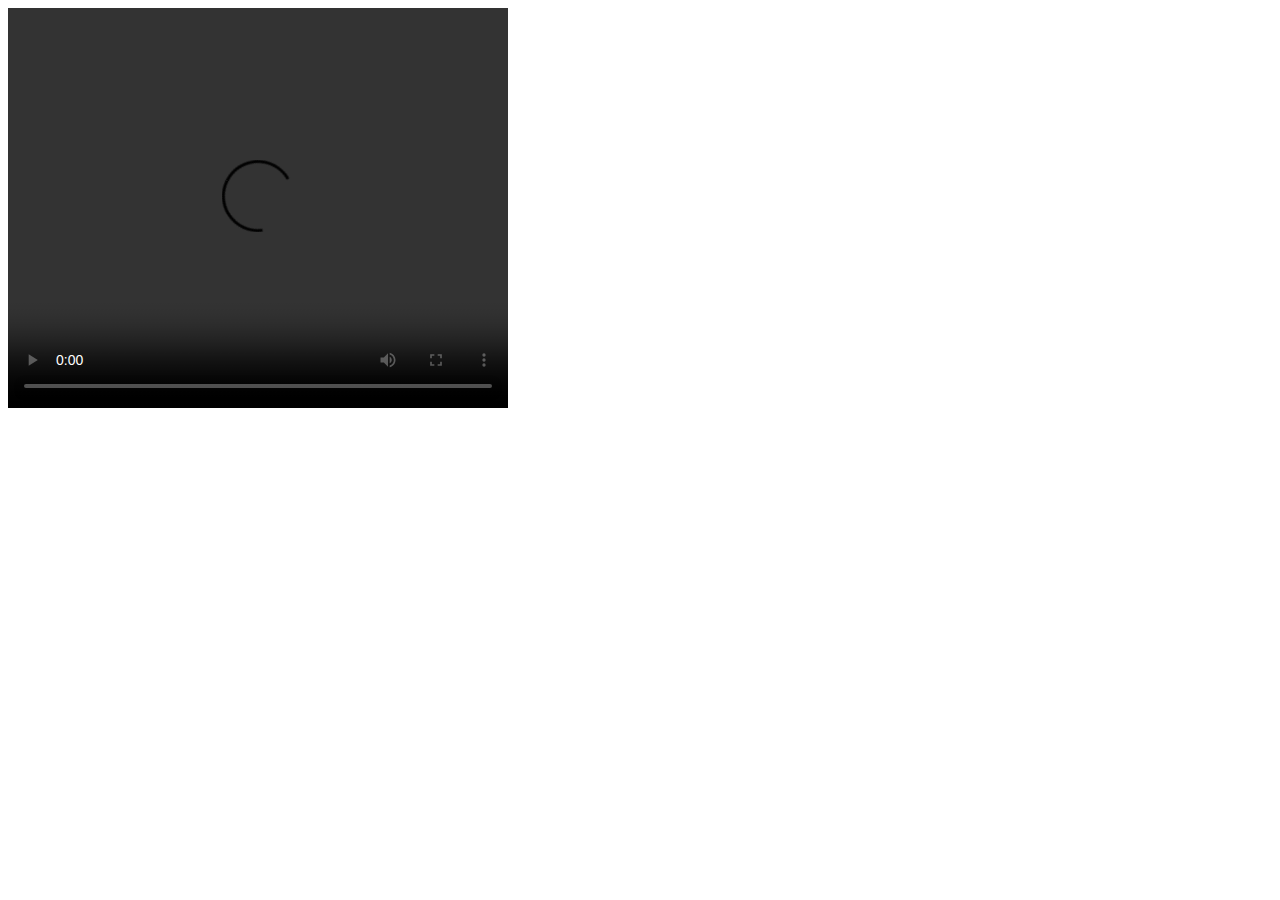
==== example/index.html @ 4c2f84e1 "CSS customization added, few fixes" ====
<!DOCTYPE HTML>
<html>
    <head>
        <meta charset="UTF-8">
        <title>Subtitulator</title>
        <style>

        </style>
        <script src="../multisub.js"></script>
    </head>
    <body>
        <video width="500" height="400" data-multisub="white,yellow,red" controls>
            <source src=http://techslides.com/demos/sample-videos/small.mp4 type=video/mp4>
            <track kind="subtitles" src="../sub.vtt">
            <track kind="subtitles" src="../sub2.vtt">
        </video>
    </body>
</html>
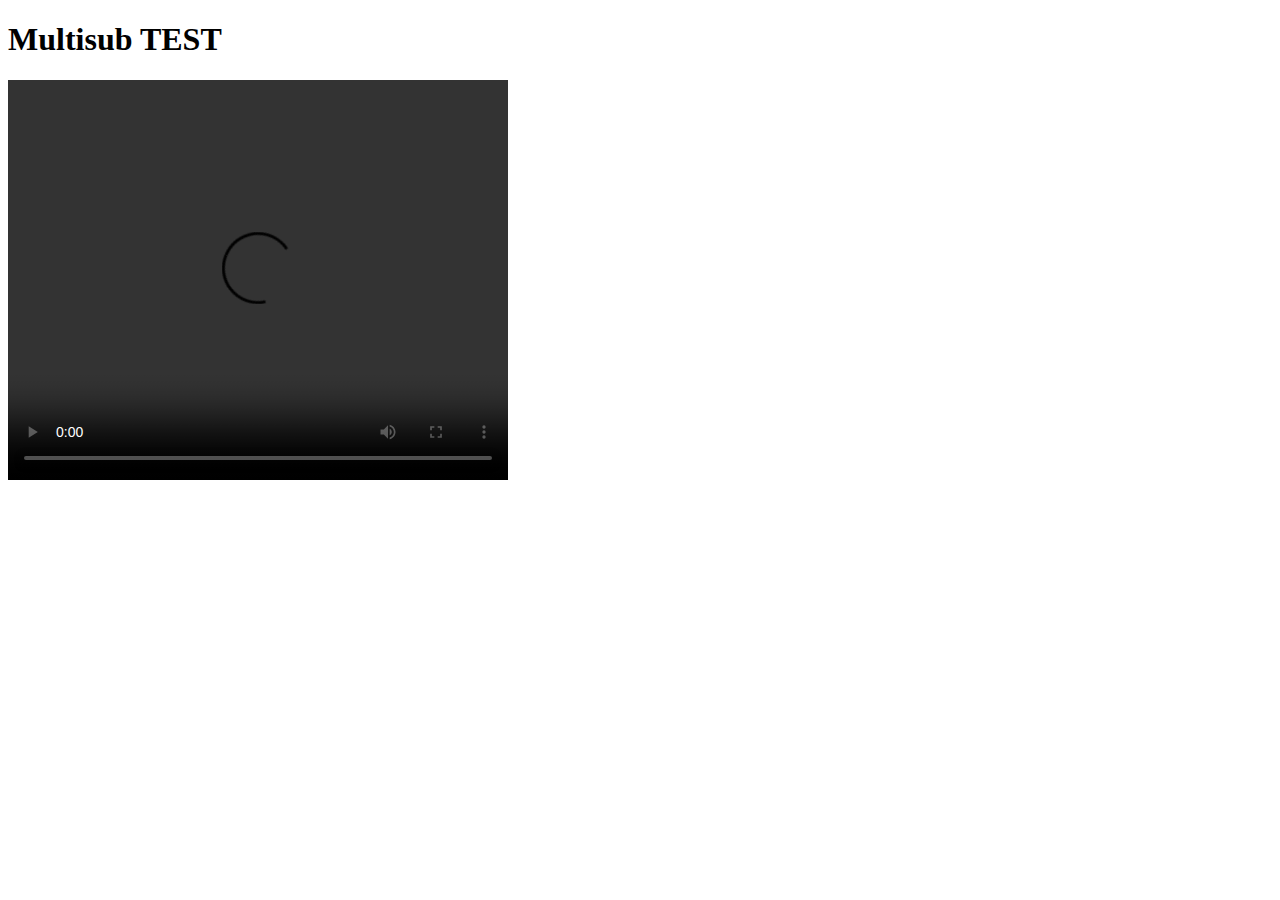
==== commit ed45a977: "Update index.html" ====
--- a/example/index.html
+++ b/example/index.html
@@ -1,18 +1,17 @@
 <!DOCTYPE HTML>
 <html>
-    <head>
-        <meta charset="UTF-8">
-        <title>Subtitulator</title>
-        <style>
-
-        </style>
-        <script src="../multisub.js"></script>
-    </head>
-    <body>
-        <video width="500" height="400" data-multisub="white,yellow,red" controls>
-            <source src=http://techslides.com/demos/sample-videos/small.mp4 type=video/mp4>
-            <track kind="subtitles" src="../sub.vtt">
-            <track kind="subtitles" src="../sub2.vtt">
-        </video>
-    </body>
-</html>+<head>
+    <meta charset="UTF-8">
+    <title>Subtitulator</title>
+    <link rel="stylesheet" type="text/css" href="../multisub.css">
+    <script src="../multisub.js"></script>
+</head>
+<body>
+<h1>Multisub TEST</h1>
+<video width="500" height="400" data-multisub="white,yellow,red" controls>
+    <source src=http://techslides.com/demos/sample-videos/small.mp4 type=video/mp4>
+    <track kind="subtitles" src="../sub.vtt">
+    <track kind="subtitles" src="../sub2.vtt">
+</video>
+</body>
+</html>
--- a/multisub.css
+++ b/multisub.css
@@ -0,0 +1,35 @@
+::cue(.red) {
+    color: red;
+}
+
+::cue(.blue) {
+    color: blue;
+}
+
+::cue(.green) {
+    color: green;
+}
+
+::cue(.yellow) {
+    color: yellow;
+}
+
+::cue(.pink) {
+    color: pink;
+}
+
+::cue(.background-red) {
+    background-color: red;
+}
+
+::cue(.background-blue) {
+    background-color: blue;
+}
+
+::cue(.background-green) {
+    background-color: green;
+}
+
+::cue(.background-yellow) {
+    background-color: yellow;
+}